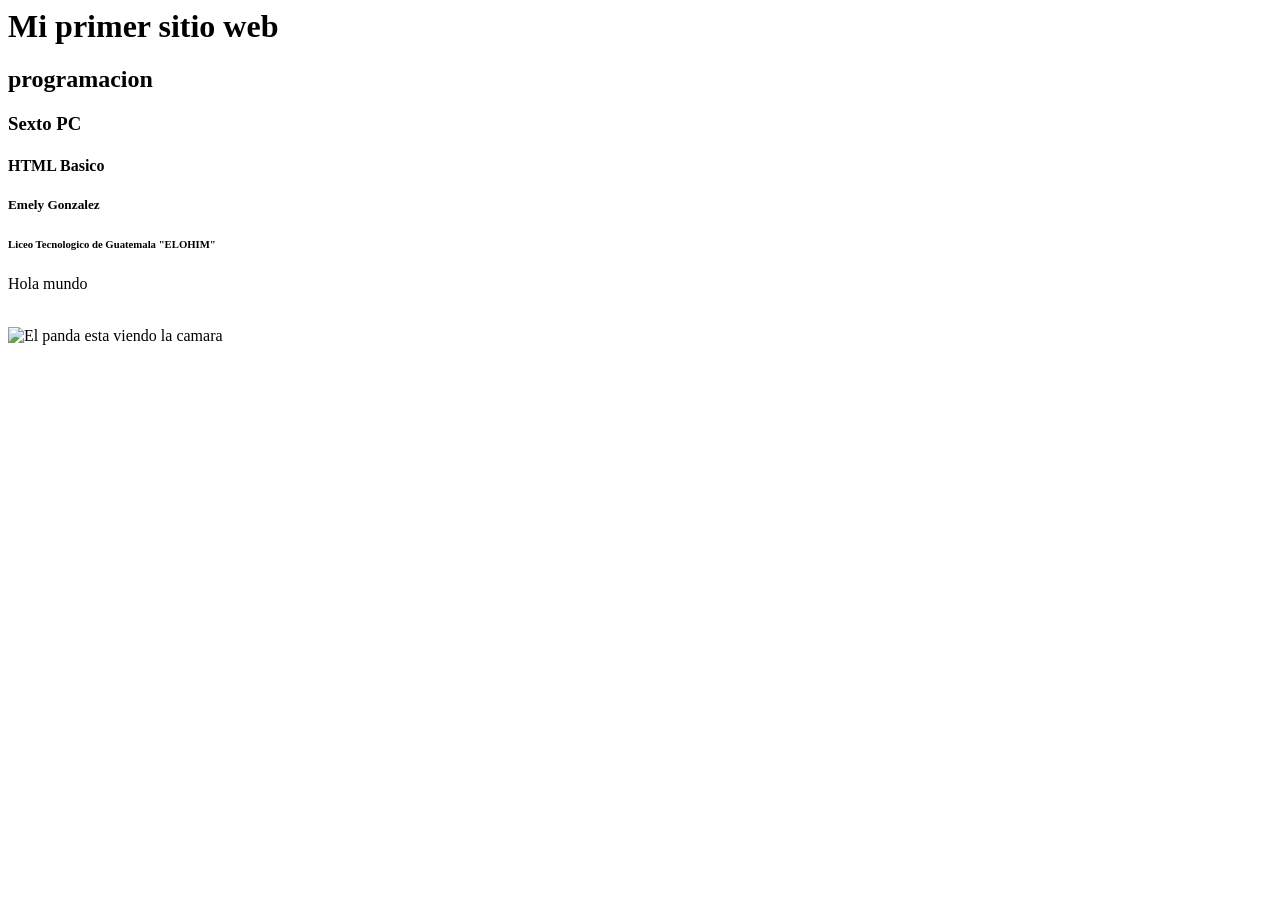
==== index.html @ 2c59985d "Add files via upload" ====
<DOCTYPE html>
    <html lang="en">
        <head>
            <meta charset="UTF-8">
            <meta name="viewport" contect="width=device=width, initial- scale=1.0">
            <title>Mi sitio web</title>
        </head>
<body>
    <h1>Mi primer sitio web </h1>
    <h2>programacion</h2>
    <h3>Sexto PC</h3>
    <h4>HTML Basico</h4>
    <h5> Emely Gonzalez</h5>
    <h6>Liceo Tecnologico de Guatemala "ELOHIM"</h6>

    <p>Hola mundo</p>
    <a href="https://www.python.org/"></a>
    <br>
    <img src="https://www.adelaidezoo.com.au/animal-experiences/panda-friends/" alt="El panda esta viendo la camara">
</body>
    </html>
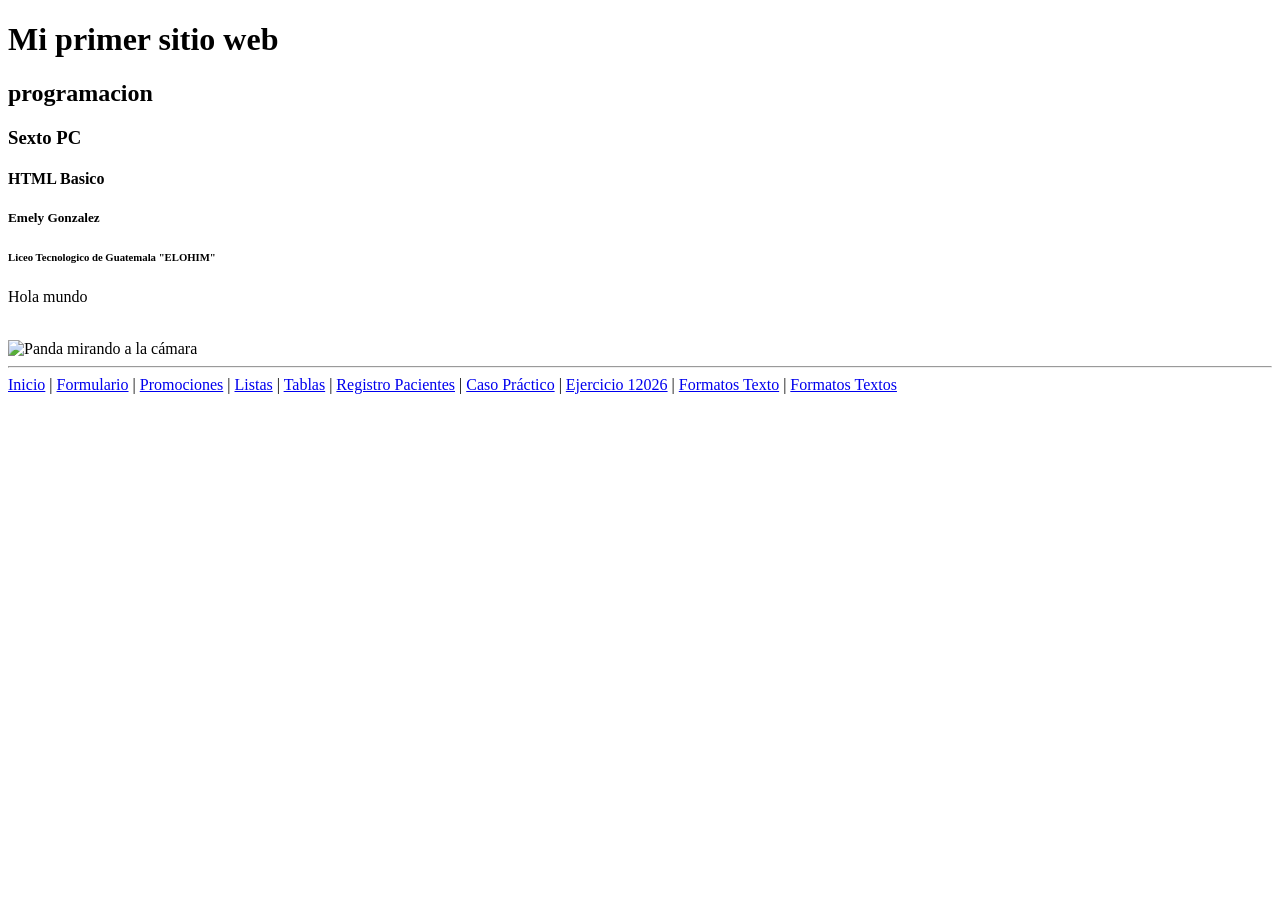
==== commit ae0a7393: "Update index.html" ====
--- a/index.html
+++ b/index.html
@@ -1,4 +1,4 @@
-<DOCTYPE html>
+<!DOCTYPE html>
     <html lang="en">
         <head>
             <meta charset="UTF-8">
@@ -16,6 +16,21 @@
     <p>Hola mundo</p>
     <a href="https://www.python.org/"></a>
     <br>
-    <img src="https://www.adelaidezoo.com.au/animal-experiences/panda-friends/" alt="El panda esta viendo la camara">
+    <img src="https://upload.wikimedia.org/wikipedia/commons/0/0f/Grosser_Panda.JPG" alt="Panda mirando a la cámara" width="300">
+<hr>
+    <nav>
+      <a href="index.html">Inicio</a> |
+      <a href="formulario.html">Formulario</a> |
+      <a href="promociones.html">Promociones</a> |
+      <a href="listas.html">Listas</a> |
+      <a href="Tablas.html">Tablas</a> |
+      <a href="registro_pacientes.html">Registro Pacientes</a> |
+      <a href="casopractico.html">Caso Práctico</a> |
+      <a href="ejercicio12026.html">Ejercicio 12026</a> |
+      <a href="Formatosdetexto.html">Formatos Texto</a> |
+      <a href="Formatos_textos.html">Formatos Textos</a>
+    </nav>
+
+
 </body>
-    </html>+    </html>
